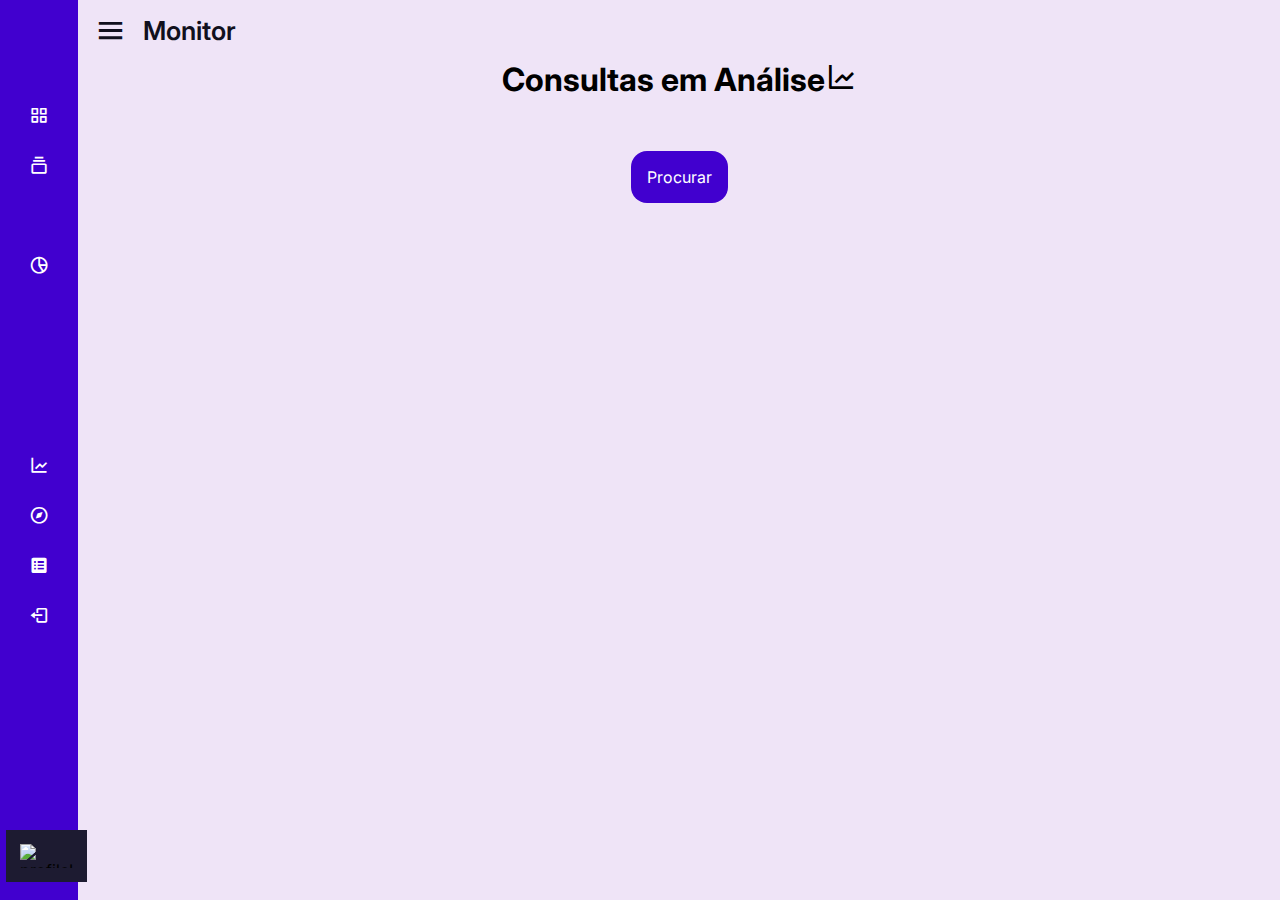
==== src/pages/analisys/index.html @ 246cc9dc "chore: configurando estrutura e estilizando a newReport" ====
<!DOCTYPE html>
<html lang="pt">
  <head>
    <meta charset="UTF-8" />
    <title>IdWall</title>
    <link rel="stylesheet" href="style.css" />
    <!-- Boxiocns CDN Link -->
    <link
      href="https://unpkg.com/boxicons@2.0.7/css/boxicons.min.css"
      rel="stylesheet"
    />
    <link
      rel="stylesheet"
      href="https://unicons.iconscout.com/release/v4.0.0/css/line.css"
    />
    <meta name="viewport" content="width=device-width, initial-scale=1.0" />
  </head>
  <body>
    <div class="sidebar close">
      <div class="logo-details">
        <i class="uil uil-user-square"></i>
        <span class="logo_name">IDWall</span>
      </div>
      <ul class="nav-links">
        <li>
          <a href="#">
            <i class="bx bx-grid-alt"></i>
            <span class="link_name">Protocolos</span>
          </a>
          <ul class="sub-menu blank">
            <li><a class="link_name" href="#">Protocolos</a></li>
          </ul>
        </li>
        <li>
          <div class="iocn-link">
            <a href="#">
              <i class="bx bx-collection"></i>
              <span class="link_name">Documentos</span>
            </a>
          </div>
          <ul class="sub-menu">
            <li><a class="link_name" href="#">Documentos</a></li>
          </ul>
        </li>
        <li>
          <div class="iocn-link">
            <a href="#">
              <i class="uil uil-user"></i>
              <span class="link_name">Usuários</span>
            </a>
          </div>
          <ul class="sub-menu">
            <li><a class="link_name" href="#">Usuários</a></li>
          </ul>
        </li>
        <li>
          <a href="#">
            <i class="bx bx-pie-chart-alt-2"></i>
            <span class="link_name">Fontes</span>
          </a>
          <ul class="sub-menu blank">
            <li><a class="link_name" href="#">Fontes</a></li>
          </ul>
        </li>
        <li>
          <a href="#">
            <i class="uil uil-columns"></i>
            <span class="link_name">Matrizes</span>
          </a>
          <ul class="sub-menu blank">
            <li><a class="link_name" href="#">Matrizes</a></li>
          </ul>
        </li>
        <li>
          <a href="#">
            <i class="uil uil-balance-scale"></i>
            <span class="link_name">Regras</span>
          </a>
          <ul class="sub-menu blank">
            <li><a class="link_name" href="#">Regras</a></li>
          </ul>
        </li>
        <li>
          <a href="#">
            <i class="uil uil-meeting-board"></i>
            <span class="link_name">Atributos</span>
          </a>
          <ul class="sub-menu blank">
            <li><a class="link_name" href="#">Atributos</a></li>
          </ul>
        </li>
        <li>
          <div class="iocn-link">
            <a href="#">
              <i class="bx bx-line-chart"></i>
              <span class="link_name">Monitor</span>
            </a>
            <i class="bx bxs-chevron-down arrow"></i>
          </div>
          <ul class="sub-menu">
            <li><a class="link_name" href="#">Monitor</a></li>
            <li><a href="../status/index.html">Status</a></li>
            <li><a href="../protocol/index.html">Protocolos</a></li>
            <li><a href="#">Consultas em análise</a></li>
          </ul>
        </li>
        <li>
          <a href="#">
            <i class="bx bx-compass"></i>
            <span class="link_name">Organizações</span>
          </a>
          <ul class="sub-menu blank">
            <li><a class="link_name" href="#">Organizações</a></li>
          </ul>
        </li>
        <li>
          <a href="#">
            <i class="bx bxs-spreadsheet"></i>
            <span class="link_name">Relatórios</span>
          </a>
          <ul class="sub-menu blank">
            <li><a class="link_name" href="#">Relatórios</a></li>
            <li><a href="#">Selecione uma Configuração</a></li>
            <li><a href="../newReport/index.html">Novo Relatório</a></li>
            <li><a href="#">Acompanhe relatórios</a></li>
          </ul>
        </li>
        <li>
          <a href="#">
            <i class="bx bx-log-out"></i>
            <span class="link_name">Sair</span>
          </a>
          <ul class="sub-menu blank">
            <li><a class="link_name" href="#">Sair</a></li>
          </ul>
        </li>
        <li>
          <div class="profile-details">
            <div class="profile-content">
              <img src="./image/idwall-logo.png" alt="profileImg" />
            </div>
          </div>
        </li>
      </ul>
    </div>
    <section class="home-section">
      <div class="home-content">
        <i class="bx bx-menu"></i>
        <span class="text">Monitor</span>
      </div>
      <div class="protocol-content">
        <h1 class="title">
          Consultas em Análise<i class="bx bx-line-chart"></i>
        </h1>
        <div class="dropdown">
          <button onclick="myFunction()" class="dropbtn">Procurar</button>
          <div id="myDropdown" class="dropdown-content">
            <input
              type="text"
              placeholder="Search.."
              id="myInput"
              onkeyup="filterFunction()"
            />
            <a href="#TJSE">1137 - ProcessosTJSE</a>
            <a href="#TRF4">884 - Antecedentes TRF4 Segunda Insstância</a>
            <a href="#603">603 - Antecedentes/TRF2</a>
            <a href="#24113">552 - Antecedentes/TRF1</a>
            <a href="#418">418 - Processos/TJSP</a>
            <a href="#371">371 - SINESP</a>
            <a href="#250">250 - Bloqueio PF</a>
            <a href="#224">224 - UNSanctions</a>
            <a href="#160">160 - Certidão Unificada Criminal TJRR</a>
            <a href="#all">Ver todos</a>
          </div>
        </div>
      </div>
    </section>

    <script src="script.js"></script>
  </body>
</html>
---- src/pages/analisys/style.css ----
/* Google Fonts Import Link */
@import url("https://fonts.googleapis.com/css2?family=Inter:wght@200;300&family=Poppins:wght@300&display=swap");
* {
  margin: 0;
  padding: 0;
  box-sizing: border-box;
  font-family: "Inter", sans-serif;
}
.sidebar {
  position: fixed;
  top: 0;
  left: 0;
  height: 100%;
  width: 260px;
  background: #4100cf;
  z-index: 100;
  transition: all 0.5s ease;
}
.sidebar.close {
  width: 78px;
}
.sidebar .logo-details {
  height: 60px;
  width: 100%;
  display: flex;
  align-items: center;
}
.sidebar .logo-details i {
  font-size: 30px;
  color: #fff;
  height: 50px;
  min-width: 78px;
  text-align: center;
  line-height: 50px;
}
.sidebar .logo-details .logo_name {
  font-size: 22px;
  color: #fff;
  font-weight: 600;
  transition: 0.3s ease;
  transition-delay: 0.1s;
}
.sidebar.close .logo-details .logo_name {
  transition-delay: 0s;
  opacity: 0;
  pointer-events: none;
}
.sidebar .nav-links {
  height: 100%;
  padding: 30px 0 150px 0;
  overflow: auto;
}
.sidebar.close .nav-links {
  overflow: visible;
}
.sidebar .nav-links::-webkit-scrollbar {
  display: none;
}
.sidebar .nav-links li {
  position: relative;
  list-style: none;
  transition: all 0.4s ease;
}
.sidebar .nav-links li:hover {
  background: #130040;
}
.sidebar .nav-links li .iocn-link {
  display: flex;
  align-items: center;
  justify-content: space-between;
}
.sidebar.close .nav-links li .iocn-link {
  display: block;
}
.sidebar .nav-links li i {
  height: 50px;
  min-width: 78px;
  text-align: center;
  line-height: 50px;
  color: #fff;
  font-size: 20px;
  cursor: pointer;
  transition: all 0.3s ease;
}
.sidebar .nav-links li.showMenu i.arrow {
  transform: rotate(-180deg);
}
.sidebar.close .nav-links i.arrow {
  display: none;
}
.sidebar .nav-links li a {
  display: flex;
  align-items: center;
  text-decoration: none;
}
.sidebar .nav-links li a .link_name {
  font-size: 18px;
  font-weight: 400;
  color: #fff;
  transition: all 0.4s ease;
}
.sidebar.close .nav-links li a .link_name {
  opacity: 0;
  pointer-events: none;
}
.sidebar .nav-links li .sub-menu {
  padding: 6px 6px 14px 80px;
  margin-top: -10px;
  background: #130040;
  display: none;
}
.sidebar .nav-links li.showMenu .sub-menu {
  display: block;
}
.sidebar .nav-links li .sub-menu a {
  color: #fff;
  font-size: 15px;
  padding: 5px 0;
  white-space: nowrap;
  opacity: 0.6;
  transition: all 0.3s ease;
}
.sidebar .nav-links li .sub-menu a:hover {
  opacity: 1;
}
.sidebar.close .nav-links li .sub-menu {
  position: absolute;
  left: 100%;
  top: -10px;
  margin-top: 0;
  padding: 10px 20px;
  border-radius: 0 6px 6px 0;
  opacity: 0;
  display: block;
  pointer-events: none;
  transition: 0s;
}
.sidebar.close .nav-links li:hover .sub-menu {
  top: 0;
  opacity: 1;
  pointer-events: auto;
  transition: all 0.4s ease;
}
.sidebar .nav-links li .sub-menu .link_name {
  display: none;
}
.sidebar.close .nav-links li .sub-menu .link_name {
  font-size: 18px;
  opacity: 1;
  display: block;
}
.sidebar .nav-links li .sub-menu.blank {
  opacity: 1;
  pointer-events: auto;
  padding: 3px 20px 6px 16px;
  opacity: 0;
  pointer-events: none;
}
.sidebar .nav-links li:hover .sub-menu.blank {
  top: 50%;
  transform: translateY(-50%);
}
.sidebar .profile-details {
  position: fixed;
  bottom: 0;
  width: 260px;
  display: flex;
  align-items: center;
  justify-content: space-between;
  background: #1d1b31;
  padding: 12px 0;
  transition: all 0.5s ease;
}
.sidebar.close .profile-details {
  background: none;
}
.sidebar.close .profile-details {
  width: 78px;
}
.sidebar .profile-details .profile-content {
  display: flex;
  align-items: center;
}
.sidebar .profile-details img {
  height: 52px;
  width: 100px;
  object-fit: cover;
  margin: 0 14px 0 12px;
  background: #1d1b31;
  transition: all 0.5s ease;
}
.sidebar.close .profile-details img {
  padding: 14px;
  margin: 5.7px;
  width: 9vh;
}
.sidebar .profile-details .profile_name,
.sidebar .profile-details .job {
  color: #fff;
  font-size: 18px;
  font-weight: 500;
  white-space: nowrap;
}
.sidebar.close .profile-details i,
.sidebar.close .profile-details .profile_name,
.sidebar.close .profile-details .job {
  display: none;
}
.sidebar .profile-details .job {
  font-size: 12px;
}

body {
  background-color: #efe4f7;
}

.home-section {
  position: relative;
  height: 100vh;
  left: 260px;
  width: calc(100% - 260px);
  transition: all 0.5s ease;
}
.sidebar.close ~ .home-section {
  left: 78px;
  width: calc(100% - 78px);
}
.home-section .home-content {
  height: 60px;
  display: flex;
  align-items: center;
}
.home-section .home-content .bx-menu,
.home-section .home-content .text {
  color: #11101d;
  font-size: 35px;
}
.home-section .home-content .bx-menu {
  margin: 0 15px;
  cursor: pointer;
}
.home-section .home-content .text {
  font-size: 26px;
  font-weight: 600;
}
a {
  text-decoration: none;
  color: #8561ff;
}
.title,
.subtitle {
  text-align: center;
}
.title {
  font-size: xx-large;
}
.subtitle {
  font-size: small;
  color: rgb(70, 65, 65);
}

.column {
  float: left;
  width: 50%;
  padding-top: 60px;
  text-align: center;
}

.row:after {
  content: "";
  display: table;
  clear: both;
}

.protocol-content {
  text-align: center;
}

/* Dropdown Button */
.dropbtn {
  background-color: #4100cf;
  color: white;
  padding: 16px;
  margin-top: 52px;
  font-size: 16px;
  border: none;
  cursor: pointer;
  border-radius: 16px;
}

/* Dropdown button on hover & focus */
.dropbtn:hover,
.dropbtn:focus {
  background-color: #130040;
}

/* The search field */
#myInput {
  box-sizing: border-box;
  background-image: url("searchicon.png");
  background-position: 14px 12px;
  background-repeat: no-repeat;
  font-size: 16px;
  padding: 14px 20px 12px 45px;
  border: none;
  border-bottom: 1px solid #ddd;
}

/* The search field when it gets focus/clicked on */
#myInput:focus {
  outline: 3px solid #ddd;
}

/* The container <div> - needed to position the dropdown content */
.dropdown {
  position: relative;
  display: inline-block;
}

/* Dropdown Content (Hidden by Default) */
.dropdown-content {
  display: none;
  position: absolute;
  background-color: #f6f6f6;
  min-width: 230px;
  border: 1px solid #ddd;
  z-index: 1;
}

/* Links inside the dropdown */
.dropdown-content a {
  color: black;
  padding: 12px 16px;
  text-decoration: none;
  display: block;
}

/* Change color of dropdown links on hover */
.dropdown-content a:hover {
  background-color: #f1f1f1;
}

/* Show the dropdown menu (use JS to add this class to the .dropdown-content container when the user clicks on the dropdown button) */
.show {
  display: block;
}

@media (max-width: 420px) {
  .sidebar.close .nav-links li .sub-menu {
    display: none;
  }
}
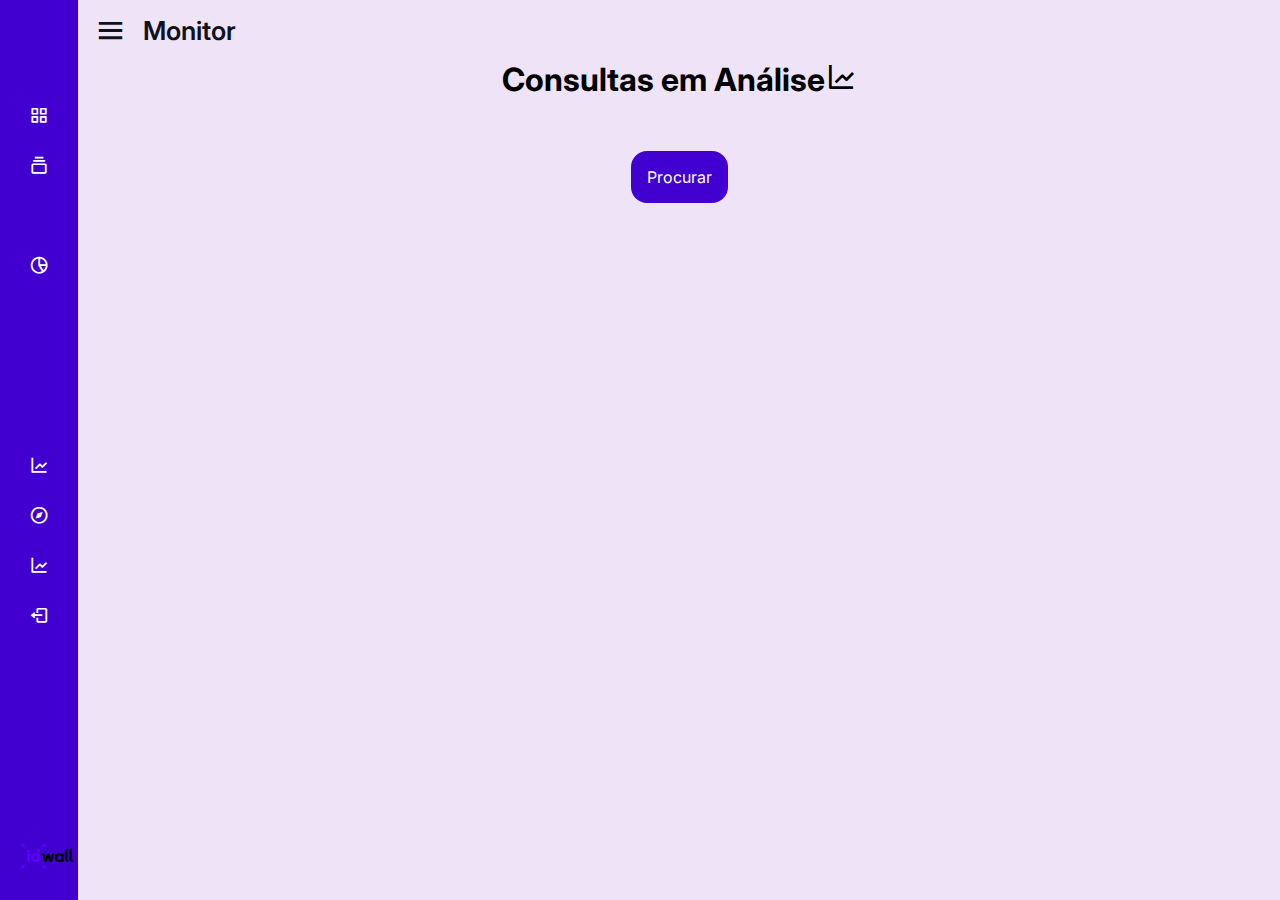
==== commit f6be4499: "chore: arrumando menu lateral" ====
--- a/src/pages/analisys/index.html
+++ b/src/pages/analisys/index.html
@@ -114,11 +114,14 @@
           </ul>
         </li>
         <li>
-          <a href="#">
-            <i class="bx bxs-spreadsheet"></i>
-            <span class="link_name">Relatórios</span>
-          </a>
-          <ul class="sub-menu blank">
+          <div class="iocn-link">
+            <a href="#">
+              <i class="bx bx-line-chart"></i>
+              <span class="link_name">Relatórios</span>
+            </a>
+            <i class="bx bxs-chevron-down arrow"></i>
+          </div>
+          <ul class="sub-menu">
             <li><a class="link_name" href="#">Relatórios</a></li>
             <li><a href="#">Selecione uma Configuração</a></li>
             <li><a href="../newReport/index.html">Novo Relatório</a></li>
@@ -137,7 +140,7 @@
         <li>
           <div class="profile-details">
             <div class="profile-content">
-              <img src="./image/idwall-logo.png" alt="profileImg" />
+              <img src="../../imagens/logo-idwall.webp" alt="profileImg" />
             </div>
           </div>
         </li>
--- a/src/pages/analisys/style.css
+++ b/src/pages/analisys/style.css
@@ -6,6 +6,7 @@
   box-sizing: border-box;
   font-family: "Inter", sans-serif;
 }
+
 .sidebar {
   position: fixed;
   top: 0;
@@ -104,7 +105,9 @@
   pointer-events: none;
 }
 .sidebar .nav-links li .sub-menu {
-  padding: 6px 6px 14px 80px;
+  padding-top: 15px;
+  padding-bottom: 15px;
+  padding-left: 25px;
   margin-top: -10px;
   background: #130040;
   display: none;
@@ -167,7 +170,7 @@
   display: flex;
   align-items: center;
   justify-content: space-between;
-  background: #1d1b31;
+  background: #efe4f7;
   padding: 12px 0;
   transition: all 0.5s ease;
 }
@@ -186,7 +189,6 @@
   width: 100px;
   object-fit: cover;
   margin: 0 14px 0 12px;
-  background: #1d1b31;
   transition: all 0.5s ease;
 }
 .sidebar.close .profile-details img {
